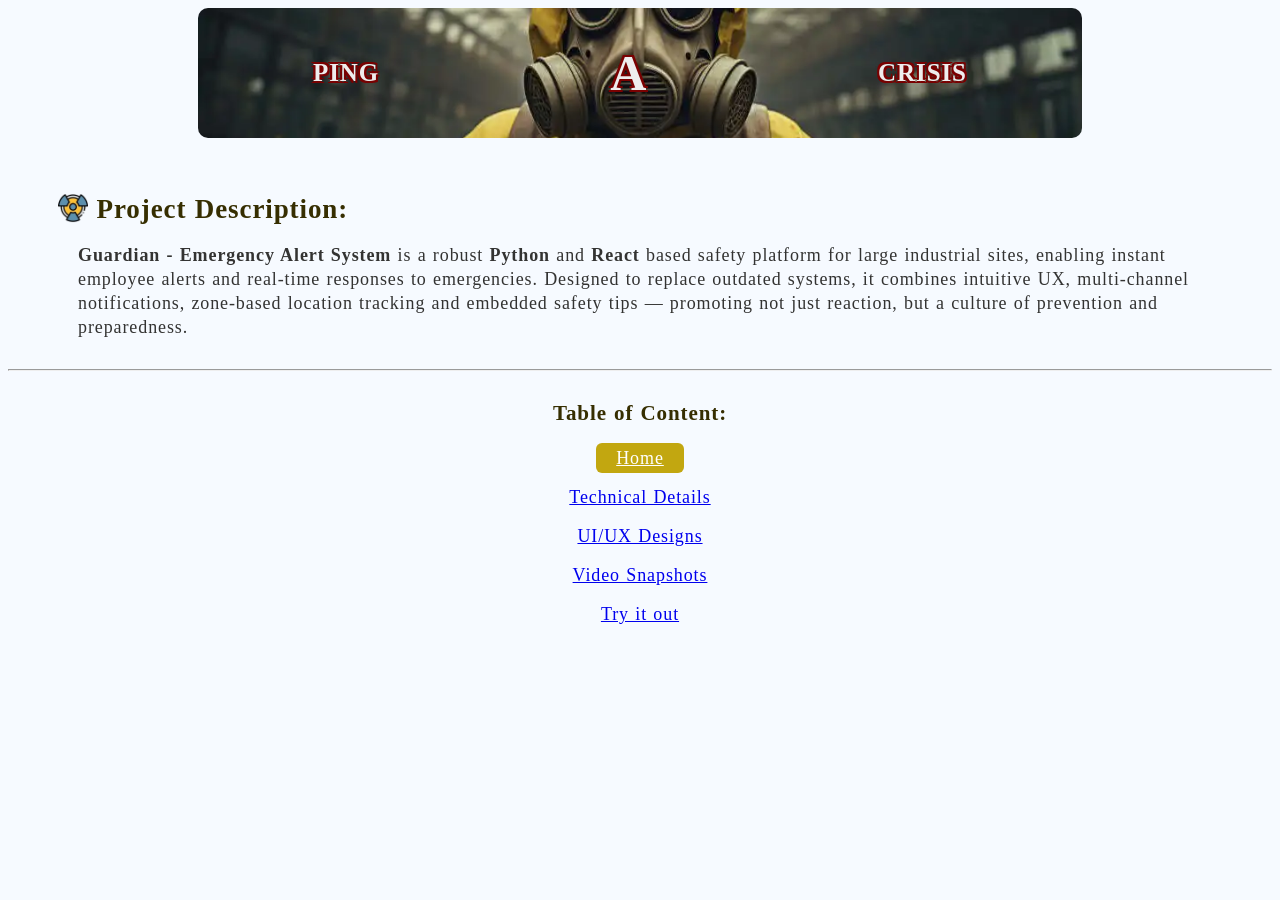
==== index.html @ 5d7102fc "finishing" ====
<!DOCTYPE html>
<html lang="en-us">
    <head>
        <meta charset="UTF-8">
        <meta name="viewport" content="width=device-width, initial-scale=1.0">
        <style>
         body {
            background-color: rgb(246, 250, 255);
            color: rgb(51, 51, 50);
            letter-spacing: 0.9px;
            word-spacing: 0.9px;
            line-height: 24px;
            font-size: 18px;
         }

         header {
            margin-bottom: 50px;
         }

         h2, h3 {
            color: rgb(54, 46, 1);
         }

         .icon-img {
            width: 30px;
            position: relative;
            top: 5px;
         }

         main {
            margin-bottom: 200px;
         }

        .head-cont {
            height: 130px;
            width: 70%;
            background: url("/asset/pinger.webp") no-repeat center;
            background-size: cover;
            border-radius: 10px;
            margin: auto;
            color: rgb(238, 237, 237);
            display: flex;
            justify-content: space-around;
            align-items: center;
        }

        .head-cont > b {
            font-size: 25px;
            text-shadow: -2px -2px 0 rgb(122, 1, 1), 2px -2px 0 rgb(122, 1, 1), 
            -2px 2px 0 rgb(122, 1, 1), 2px 2px 0 rgb(122, 1, 1);
        }

        .head-cont > b.single {
            font-size: 50px
        }

        .project {
            padding: 0 50px;
        }

        .content {
            text-align: center;
        }

        .content > ul {
            list-style: none;
            padding-left: 0;
        }

        .content > ul li {
            margin-bottom: 15px;
        }

        main > hr {
            margin: 30px 0 30px 0;
        }

        .project > p {
            padding: 0 20px;
        }

        .active-link {
            padding: 5px 20px;
            border-radius: 6px;
            color: white;
            background-color: rgb(194, 167, 16);
        }


        @media screen and (max-width: 768px) {
            body {
                font-size: 16px;
                line-height: 26px;
            }

            .head-cont {
                width: 100%;
            }

            .head-cont > b {
                font-size: 20px;
            }

            .head-cont > b.single {
                font-size: 40px;
            }

            .project {
                padding: 0 20px;
            }
        }
        

        </style>

        <link rel="icon" type="image/png" href="/asset/favicon.webp">
        <title>The Pinger Project</title>

    </head>

    <body>

        <header>
            <div class="head-cont">
                <b>PING</b>
                <b class="single">A</b>
                <b>CRISIS</b>
            </div>
        </header>

        <main>
            <section class="project">
                <h2>
                    <img class="icon-img" src="/asset/radiation.webp"/>
                    Project Description:
                </h2>
                <p><b>Guardian - Emergency Alert System</b> is a robust <b>Python</b> and <b>React</b> based safety platform for large 
                    industrial sites, enabling instant employee alerts and real-time responses to emergencies. 
                    Designed to replace outdated systems, it combines intuitive UX, multi-channel notifications, zone-based 
                    location tracking and embedded safety tips — promoting not just reaction, but a culture of 
                    prevention and preparedness.</p>
            </section>

            <hr>

            <section class="content">
                <h3>Table of Content:</h3>
                <ul>
                  <li><a class="active-link" href="/index.html" title="Go to home page">Home</a></li>
                  <li><a href="/pages/details.html" title="See requirements, user personas, data model and more">Technical Details</a></li>
                  <li><a href="/pages/interface.html" title="See user flow, UX flow. UI design and more">UI/UX Designs</a></li>
                  <li><a href="/pages/video.html" title="See the application in action">Video Snapshots</a></li>
                  <li><a href="/pages/demo.html" title="comming soon">Try it out</a></li>
                </ul>
            </section>
        </main>




    </body>
</html>
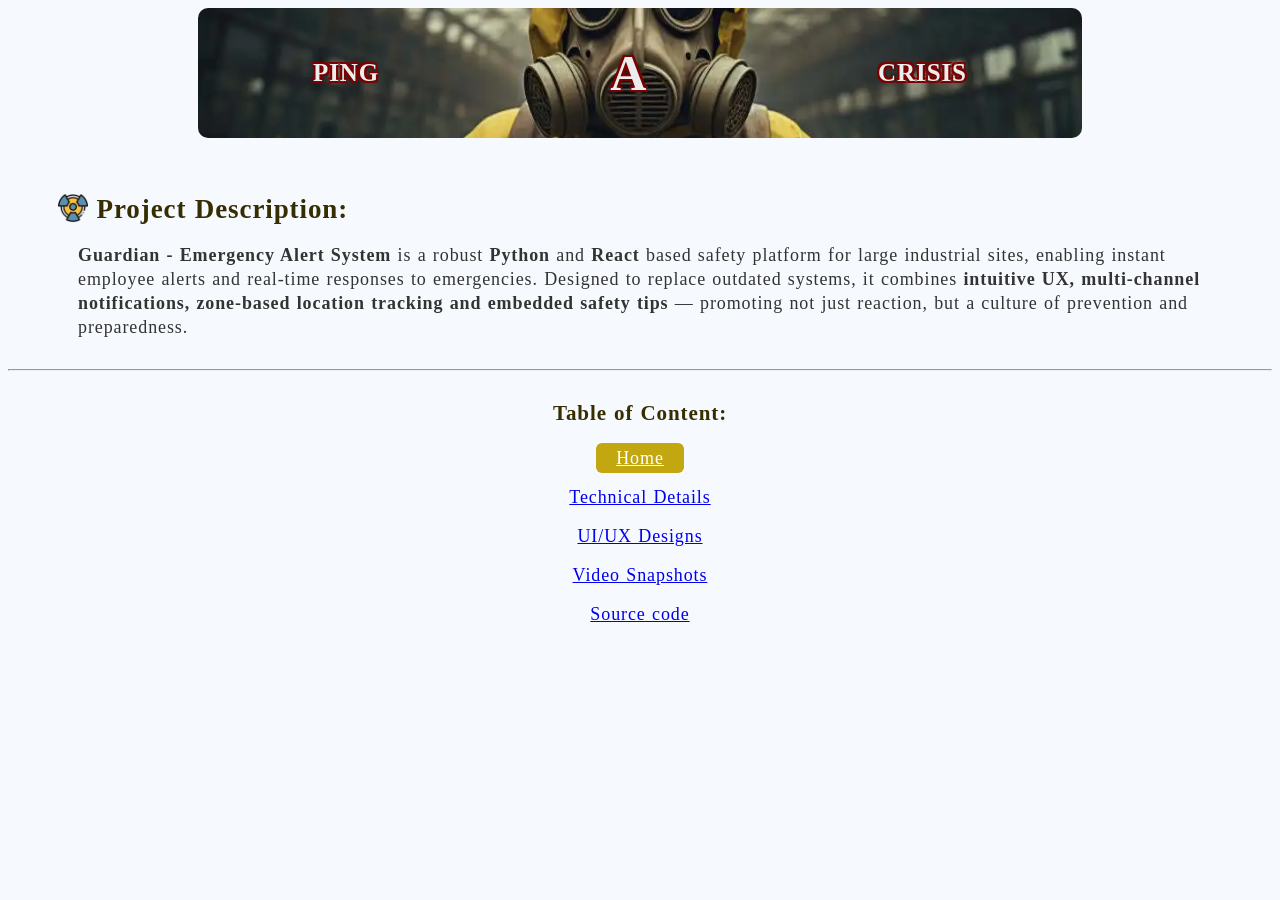
==== commit b24ee324: "finishing" ====
--- a/index.html
+++ b/index.html
@@ -136,8 +136,8 @@
                 </h2>
                 <p><b>Guardian - Emergency Alert System</b> is a robust <b>Python</b> and <b>React</b> based safety platform for large 
                     industrial sites, enabling instant employee alerts and real-time responses to emergencies. 
-                    Designed to replace outdated systems, it combines intuitive UX, multi-channel notifications, zone-based 
-                    location tracking and embedded safety tips — promoting not just reaction, but a culture of 
+                    Designed to replace outdated systems, it combines <b>intuitive UX, multi-channel notifications, zone-based 
+                    location tracking and embedded safety tips</b> — promoting not just reaction, but a culture of 
                     prevention and preparedness.</p>
             </section>
 
@@ -150,7 +150,7 @@
                   <li><a href="/pages/details.html" title="See requirements, user personas, data model and more">Technical Details</a></li>
                   <li><a href="/pages/interface.html" title="See user flow, UX flow. UI design and more">UI/UX Designs</a></li>
                   <li><a href="/pages/video.html" title="See the application in action">Video Snapshots</a></li>
-                  <li><a href="/pages/demo.html" title="comming soon">Try it out</a></li>
+                  <li><a href="/pages/demo.html" title="See source code on github">Source code</a></li>
                 </ul>
             </section>
         </main>
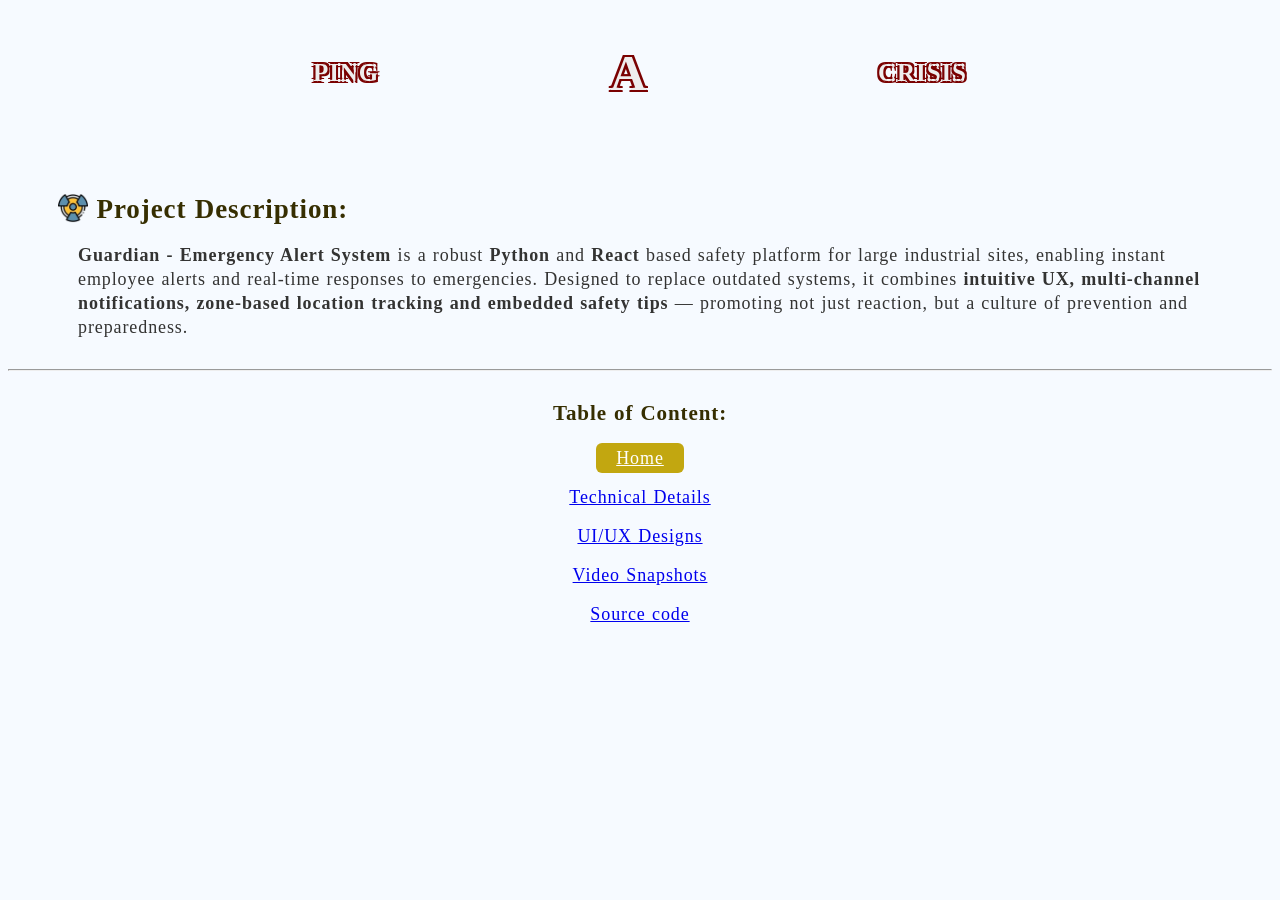
==== commit a7e985ff: "added root url" ====
--- a/index.html
+++ b/index.html
@@ -3,6 +3,7 @@
     <head>
         <meta charset="UTF-8">
         <meta name="viewport" content="width=device-width, initial-scale=1.0">
+        <base href="https://sneezyg.github.io/pinger-page/" />
         <style>
          body {
             background-color: rgb(246, 250, 255);
@@ -34,7 +35,7 @@
         .head-cont {
             height: 130px;
             width: 70%;
-            background: url("/asset/pinger.webp") no-repeat center;
+            background: url("asset/pinger.webp") no-repeat center;
             background-size: cover;
             border-radius: 10px;
             margin: auto;
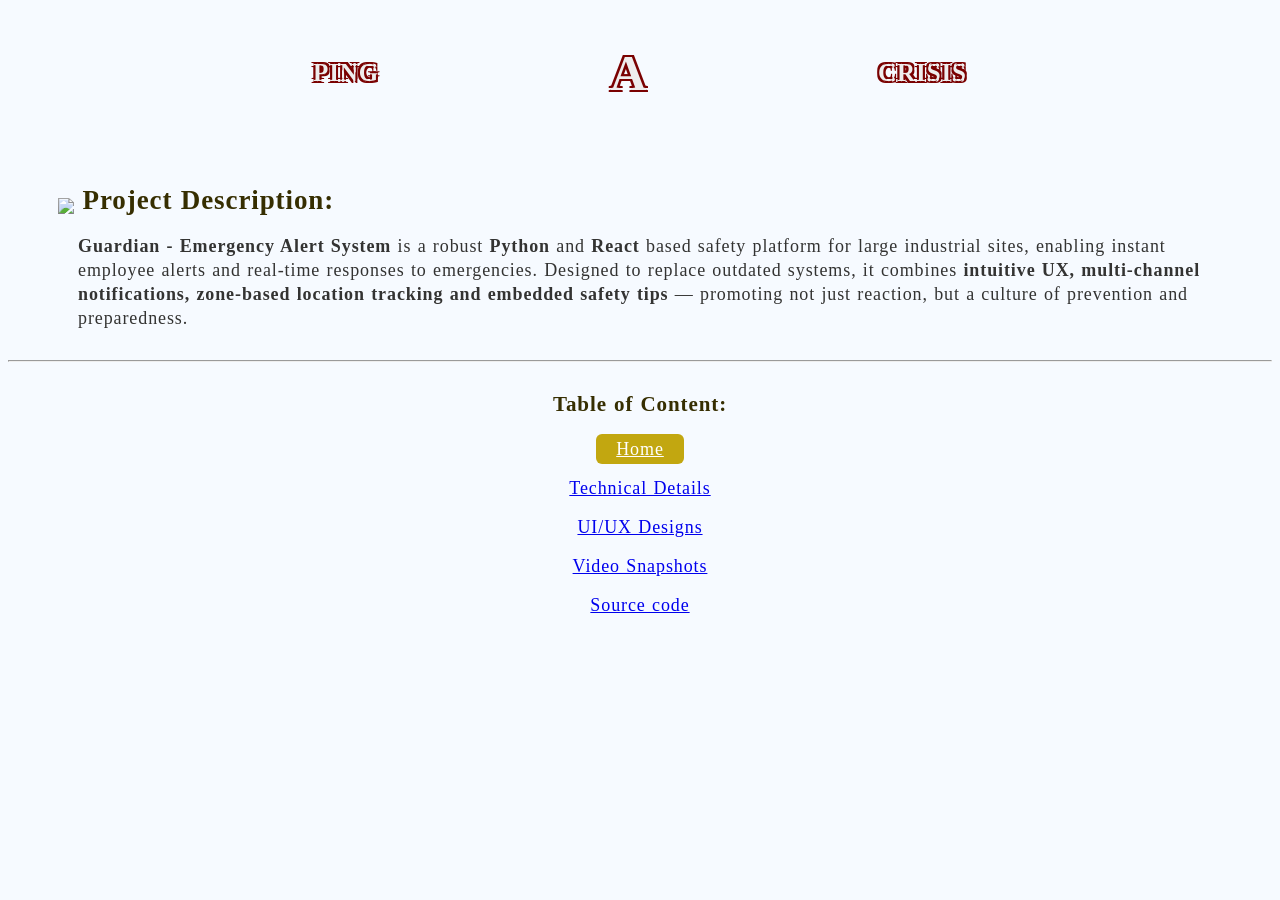
==== commit dbe6c88d: "update relative urls" ====
--- a/index.html
+++ b/index.html
@@ -114,7 +114,7 @@
 
         </style>
 
-        <link rel="icon" type="image/png" href="/asset/favicon.webp">
+        <link rel="icon" type="image/png" href="asset/favicon.webp">
         <title>The Pinger Project</title>
 
     </head>
@@ -132,7 +132,7 @@
         <main>
             <section class="project">
                 <h2>
-                    <img class="icon-img" src="/asset/radiation.webp"/>
+                    <img class="icon-img" src="asset/radiation.webp"/>
                     Project Description:
                 </h2>
                 <p><b>Guardian - Emergency Alert System</b> is a robust <b>Python</b> and <b>React</b> based safety platform for large 
@@ -147,11 +147,11 @@
             <section class="content">
                 <h3>Table of Content:</h3>
                 <ul>
-                  <li><a class="active-link" href="/index.html" title="Go to home page">Home</a></li>
-                  <li><a href="/pages/details.html" title="See requirements, user personas, data model and more">Technical Details</a></li>
-                  <li><a href="/pages/interface.html" title="See user flow, UX flow. UI design and more">UI/UX Designs</a></li>
-                  <li><a href="/pages/video.html" title="See the application in action">Video Snapshots</a></li>
-                  <li><a href="/pages/demo.html" title="See source code on github">Source code</a></li>
+                  <li><a class="active-link" href="index.html" title="Go to home page">Home</a></li>
+                  <li><a href="pages/details.html" title="See requirements, user personas, data model and more">Technical Details</a></li>
+                  <li><a href="pages/interface.html" title="See user flow, UX flow. UI design and more">UI/UX Designs</a></li>
+                  <li><a href="pages/video.html" title="See the application in action">Video Snapshots</a></li>
+                  <li><a href="pages/demo.html" title="See source code on github">Source code</a></li>
                 </ul>
             </section>
         </main>
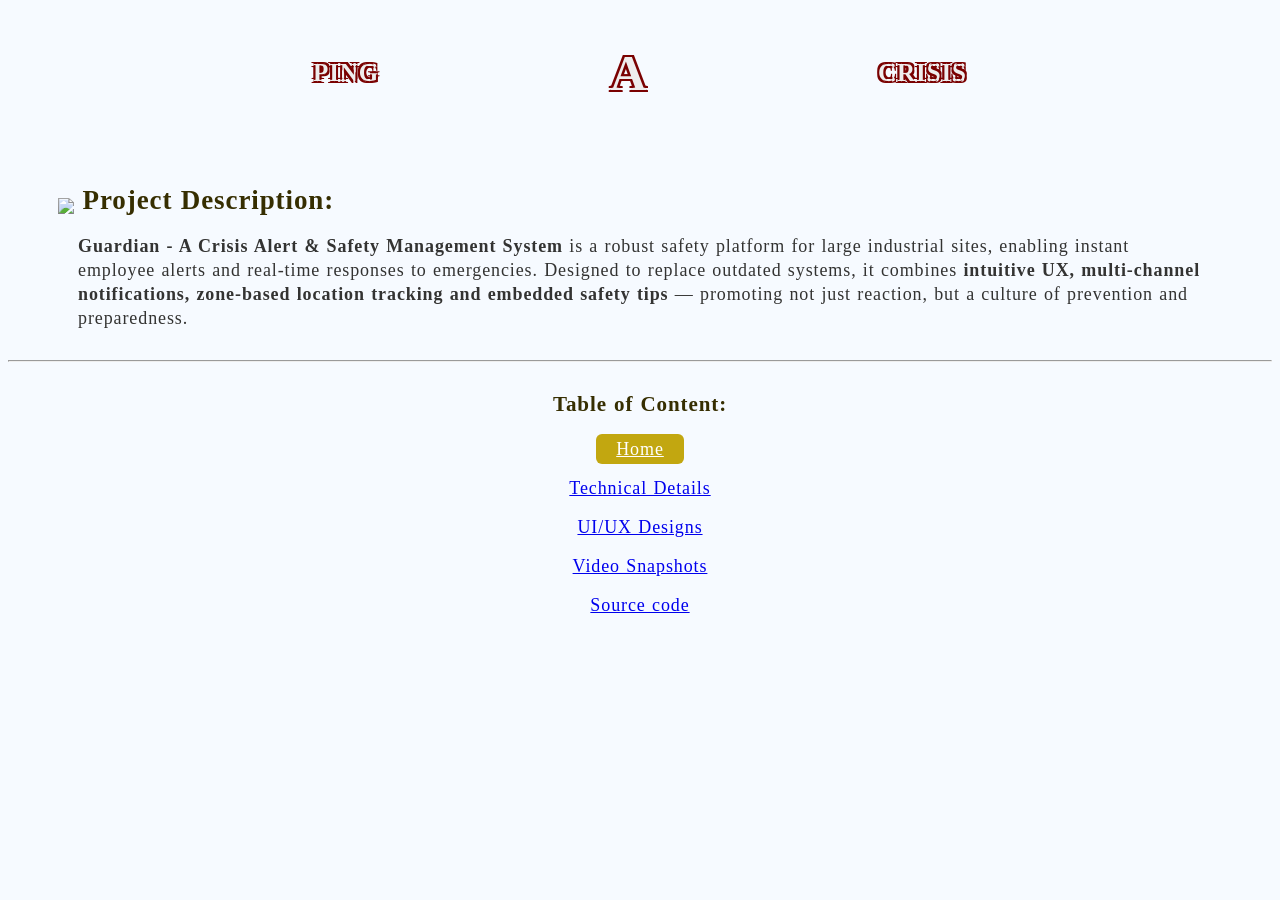
==== commit 7ba4a41a: "Update index.html" ====
--- a/index.html
+++ b/index.html
@@ -3,7 +3,7 @@
     <head>
         <meta charset="UTF-8">
         <meta name="viewport" content="width=device-width, initial-scale=1.0">
-        <base href="https://sneezyg.github.io/pinger-page/" />
+        <base href="https://sneezyg.github.io/pinger-page/"/>
         <style>
          body {
             background-color: rgb(246, 250, 255);
@@ -135,7 +135,7 @@
                     <img class="icon-img" src="asset/radiation.webp"/>
                     Project Description:
                 </h2>
-                <p><b>Guardian - Emergency Alert System</b> is a robust <b>Python</b> and <b>React</b> based safety platform for large 
+                <p><b>Guardian - A Crisis Alert & Safety Management System</b> is a robust safety platform for large 
                     industrial sites, enabling instant employee alerts and real-time responses to emergencies. 
                     Designed to replace outdated systems, it combines <b>intuitive UX, multi-channel notifications, zone-based 
                     location tracking and embedded safety tips</b> — promoting not just reaction, but a culture of 
@@ -160,4 +160,4 @@
 
 
     </body>
-</html>+</html>
